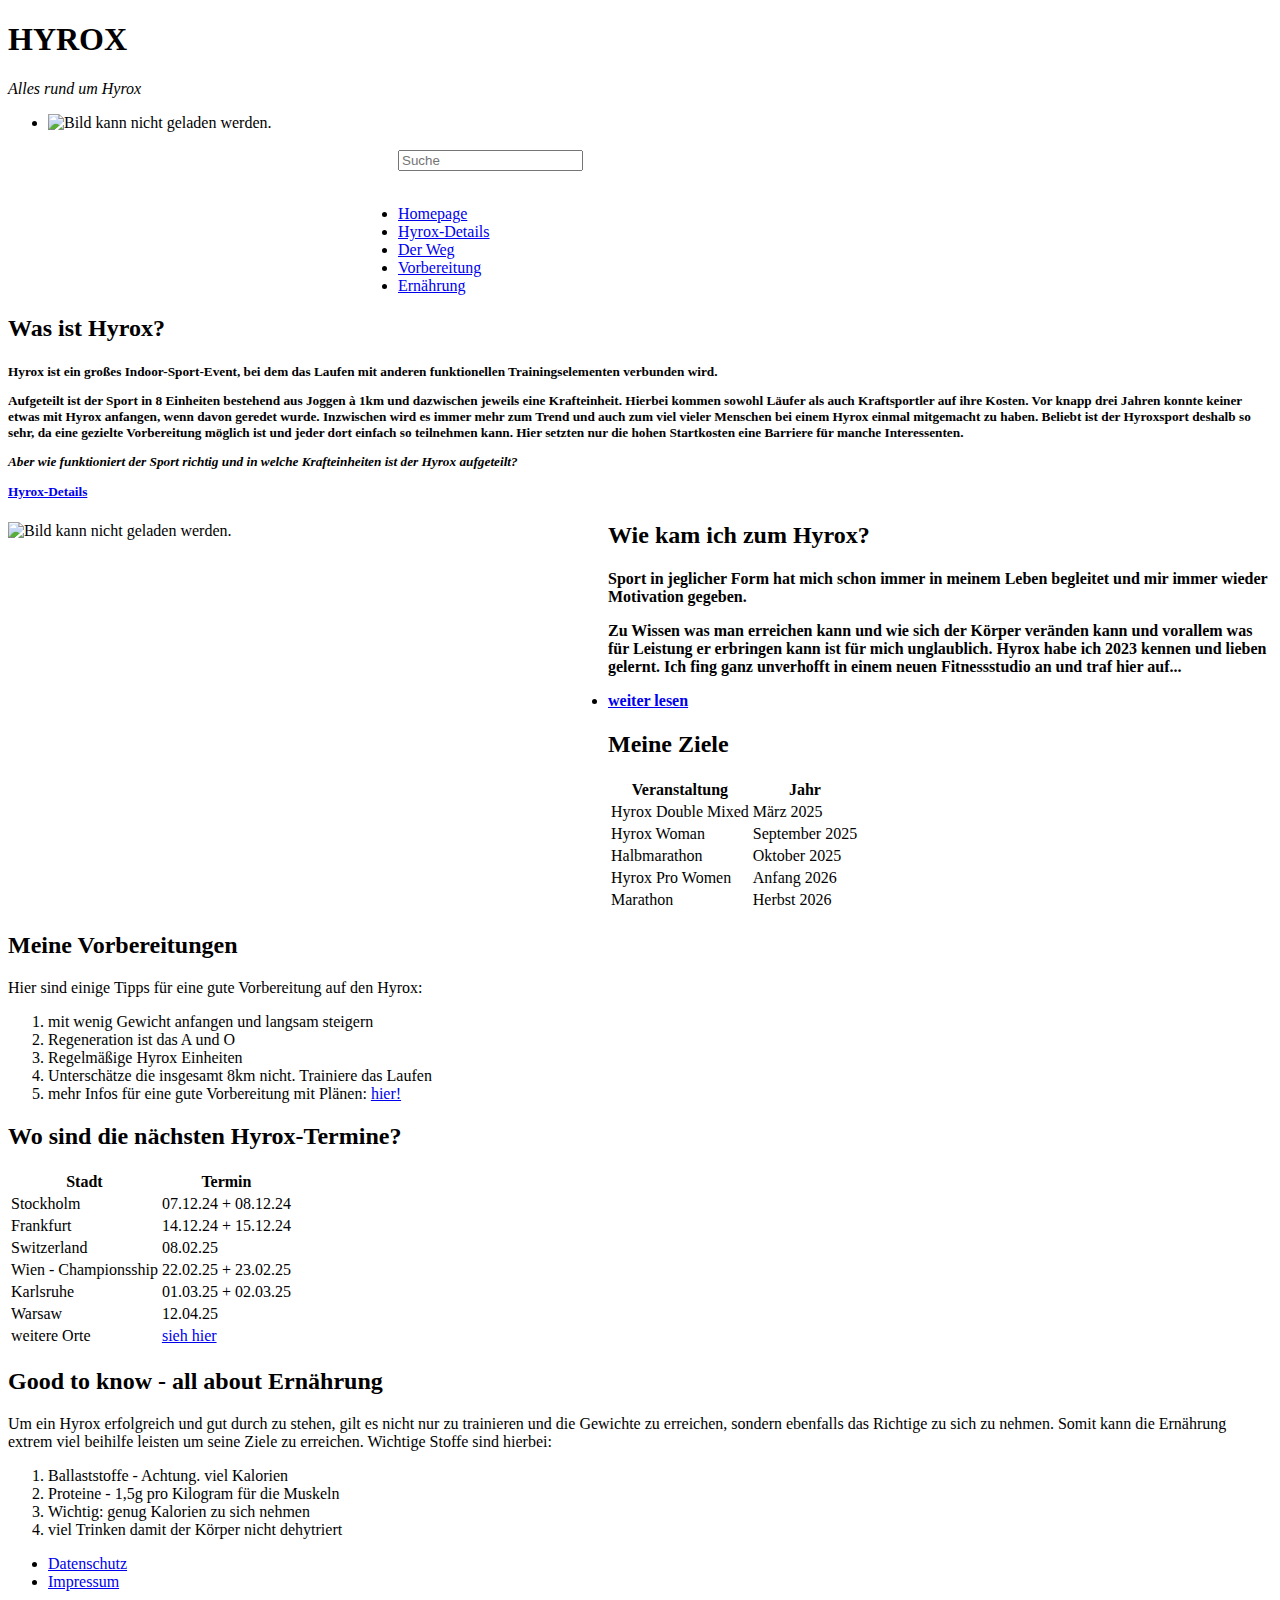
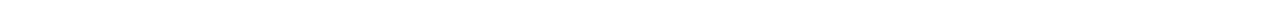
==== ContentSeiten/index.html @ ac87d5fd "Ornung Ordernerstruktur" ====
<!DOCTYPE html>
<html lang="de">
<head>
    <meta charset="UTF-8">
    <meta name="viewport" content="width=device-width, initial-scale=1.0">
    <title>Hyrox - Alles rund um Hyrox</title>
    <link rel="stylesheet" type="text/css" href="index.styles.css">
</head>
<body>
    <header>
        <h1>HYROX</h1>
        <p><em>Alles rund um Hyrox</em></p>
            <nav>
                <ul>
                    <li> 
                        <form>
                            <img src="https://cdn.pixabay.com/photo/2021/11/18/03/11/gym-6805282_1280.jpg" height="200" width="350" alt="Bild kann nicht geladen werden." align="left" word-spacing= "normal">
                        </form>
                        <br>
                    </br>
                        <form> 
                            <input type="search" name="suche" placeholder="Suche"> 
                        </form>
                    </li>
                </ul>
            </nav>
        </header>
    <main>
        <nav>
            <ul>
                <br>
                <li dir="ltr"><a href="http://127.0.0.1:5500/index.html"> Homepage</a></li>
                <li dir="ltr"><a href="http://127.0.0.1:5500/details.html"> Hyrox-Details </a></li>
                <li dir="ltr"><a href="http://127.0.0.1:5500/weg.html"> Der Weg</a></li>
                <li dir="ltr"><a href="http://127.0.0.1:5500/vorbereitungen.html"> Vorbereitung </a></li>
                <li dir="ltr"><a href="http://127.0.0.1:5500/ernaehrung.html"> Ernährung </a></li>
            </ul>
        </nav>
  <section>
    <h2>Was ist Hyrox?</h2>
    <h5>Hyrox ist ein großes Indoor-Sport-Event, bei dem das Laufen mit anderen funktionellen Trainingselementen verbunden wird. 
        <p>Aufgeteilt ist der Sport in 8 Einheiten bestehend aus Joggen à 1km und dazwischen jeweils eine Krafteinheit. Hierbei kommen sowohl Läufer als auch Kraftsportler auf ihre Kosten.
        Vor knapp drei Jahren konnte keiner etwas mit Hyrox anfangen, wenn davon geredet wurde. Inzwischen wird es immer mehr zum Trend und auch zum viel vieler Menschen bei einem Hyrox einmal mitgemacht zu haben.
        Beliebt ist der Hyroxsport deshalb so sehr, da eine gezielte Vorbereitung möglich ist und jeder dort einfach so teilnehmen kann. Hier setzten nur die hohen Startkosten eine Barriere für manche Interessenten.</p>
        <p><em>Aber wie funktioniert der Sport richtig und in welche Krafteinheiten ist der Hyrox aufgeteilt? </em></p>
        <li dir="ltr"><a href="http://127.0.0.1:5500/details.html"> Hyrox-Details </a></li>
    </h5>
    <form>
        <img src="https://www.fibo.com/content/dam/sitebuilder/rxde/fibo/images/presse-2023/FIBO_2023_PM_Koop-HYROX.jpg.coredownload.625493257.jpg" height="300" width="600" alt="Bild kann nicht geladen werden." align="left" word-spacing= "normal">
    </form>
  </section>
  <section>
    <h2> Wie kam ich zum Hyrox?</h2>
    <h4> Sport in jeglicher Form hat mich schon immer in meinem Leben begleitet und mir immer wieder Motivation gegeben.
        <p>Zu Wissen was man erreichen kann und wie sich der Körper veränden kann und vorallem was für Leistung er erbringen kann ist für mich unglaublich. 
        Hyrox habe ich 2023 kennen und lieben gelernt. Ich fing ganz unverhofft in einem neuen Fitnessstudio an und traf hier auf... </p>
        <li dir="ltr"><a href="http://127.0.0.1:5500/weg.html"> weiter lesen</a></li>
    </h4>
  </section>
  <section>
    <h2>Meine Ziele</h2>
    <table>
        <thead>
            <tr>
                <th>Veranstaltung</th>
                <th>Jahr</th>
            </tr>
        </thead>
        <tbody>
            <tr>
                <td>Hyrox Double Mixed</td>
                <td>März 2025</td>
            </tr>
            <tr>
                <td>Hyrox Woman</td>
                <td>September 2025</td>
            </tr>
            <tr>
                <td>Halbmarathon</td>
                <td>Oktober 2025</td>
            </tr>
            <tr>
                <td>Hyrox Pro Women</td>
                <td>Anfang 2026</td>
            </tr>
            <tr>
                <td>Marathon</td>
                <td>Herbst 2026</td>
            </tr>
        </tbody>
    </table>
  </section>
  <section>
    <h2>Meine Vorbereitungen</h2>
    <P>Hier sind einige Tipps für eine gute Vorbereitung auf den Hyrox:</P>
    <ol>
        <li>mit wenig Gewicht anfangen und langsam steigern</li>
        <li>Regeneration ist das A und O</li>
        <li>Regelmäßige Hyrox Einheiten</li>
        <li>Unterschätze die insgesamt 8km nicht. Trainiere das Laufen</li>
        <li>mehr Infos für eine gute Vorbereitung mit Plänen: <a href="http://127.0.0.1:5500/vorbereitungen.html"> hier!</a></li>
    </ol>
  </section>
  <section>
    <h2>Wo sind die nächsten Hyrox-Termine?</h2>
    <table>
        <thead>
            <tr>
                <th>Stadt</th>
                <th>Termin</th>
            </tr>
        </thead>
        <tbody>
            <tr>
                <td>Stockholm</td>
                <td>07.12.24 + 08.12.24</td>
            </tr>
            <tr>
                <td>Frankfurt</td>
                <td>14.12.24 + 15.12.24</td>
            </tr>
            <tr>
                <td>Switzerland</td>
                <td>08.02.25</td>
            </tr>
            <tr>
                <td>Wien - Championsship</td>
                <td>22.02.25 + 23.02.25</td>
            </tr>
            <tr>
                <td>Karlsruhe</td>
                <td>01.03.25 + 02.03.25</td>
            </tr>
            <tr>
                <td>Warsaw</td>
                <td>12.04.25</td>
            </tr>
            <tr>
                <td>weitere Orte</td>
                <td><a href="https://hyrox.com/find-my-race/"> sieh hier</td>
            </tr>
        </tbody>
        </table>
  </section>
  <section>
    <h2>Good to know - all about Ernährung</h2>
    <p>Um ein Hyrox erfolgreich und gut durch zu stehen, gilt es nicht nur zu trainieren und die Gewichte zu erreichen, sondern ebenfalls das Richtige zu sich zu nehmen.
    Somit kann die Ernährung extrem viel beihilfe leisten um seine Ziele zu erreichen.
    Wichtige Stoffe sind hierbei: </p>
    <ol>
        <li>Ballaststoffe - Achtung. viel Kalorien</li>
        <li>Proteine - 1,5g pro Kilogram für die Muskeln</li>
        <li>Wichtig: genug Kalorien zu sich nehmen</li>
        <li>viel Trinken damit der Körper nicht dehytriert</li>
    </ol>
  </section>
  </main>
  <footer>
        <ul>
            <li><a  href="http://127.0.0.1:5500/index.html">Datenschutz</a></li>
            <li><a  href="http://127.0.0.1:5500/index.html">Impressum</a></li>
        </ul>
    </footer>
</body>
</html>
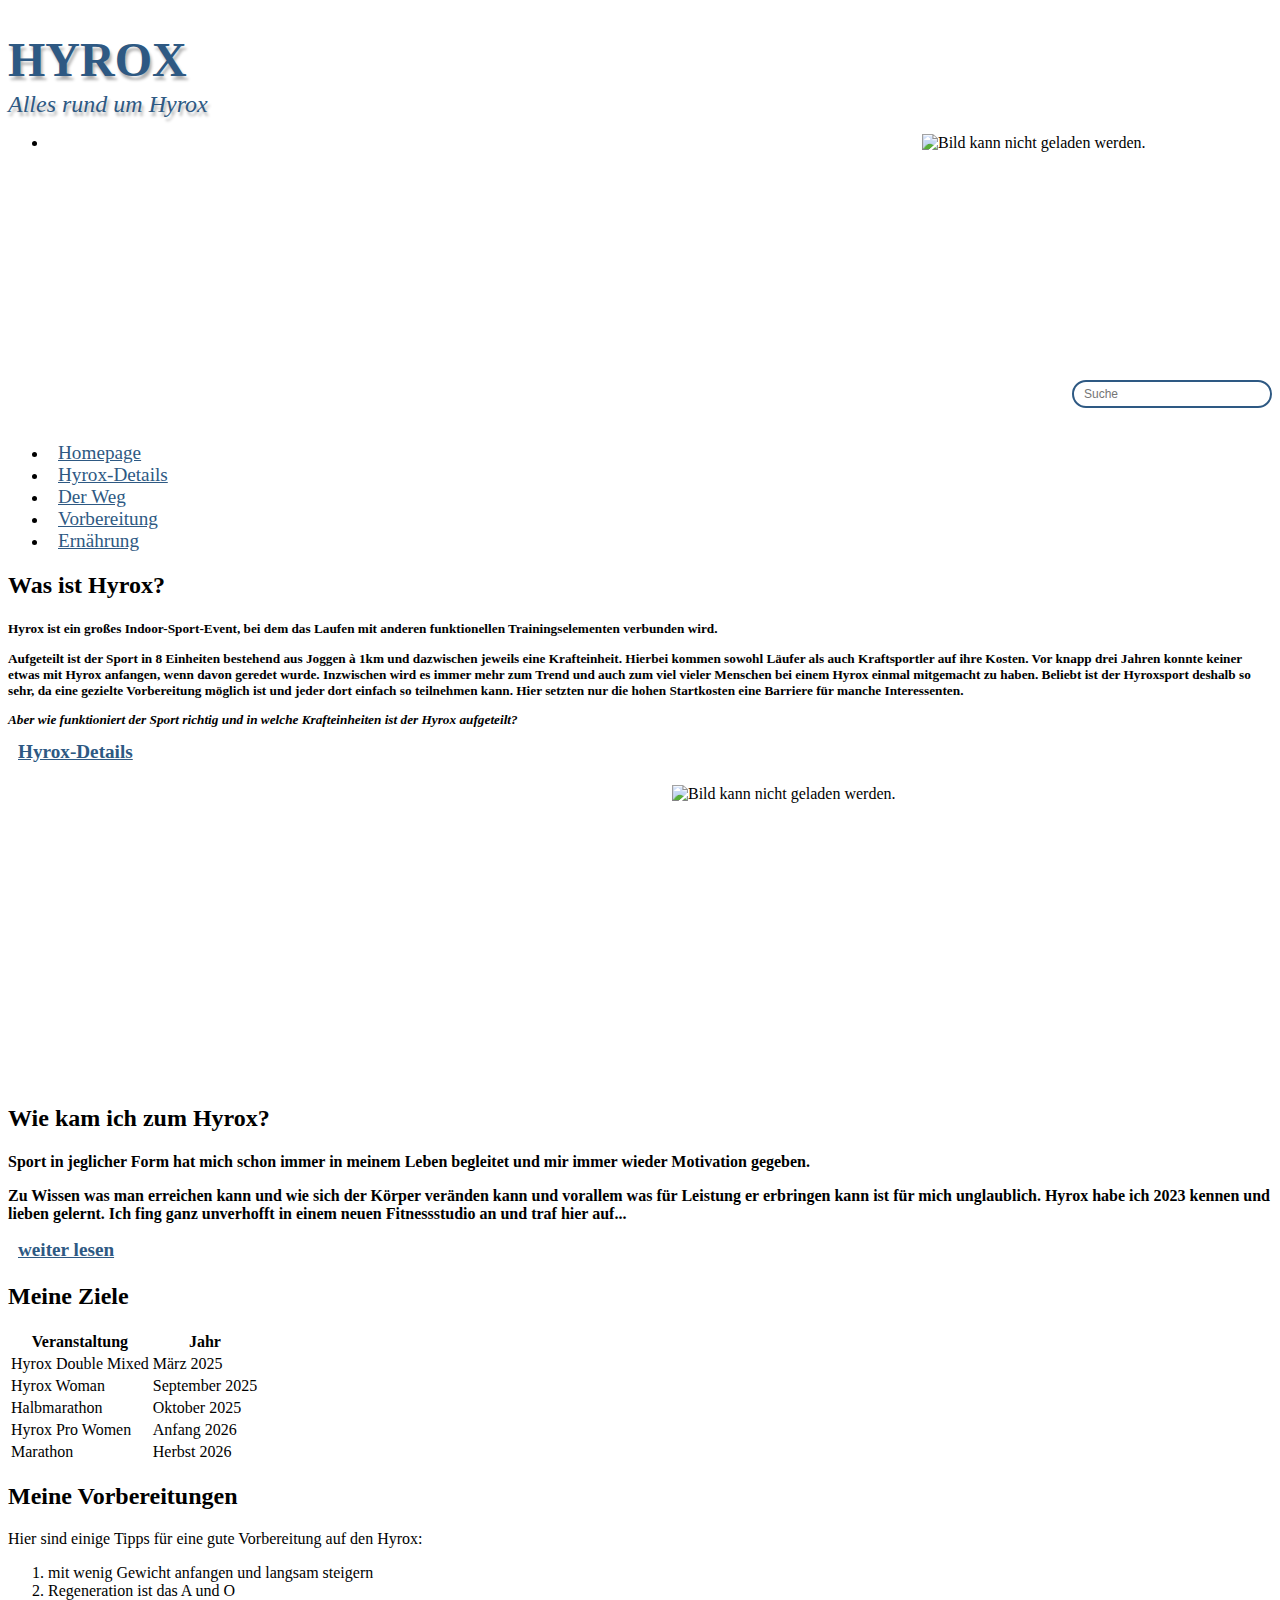
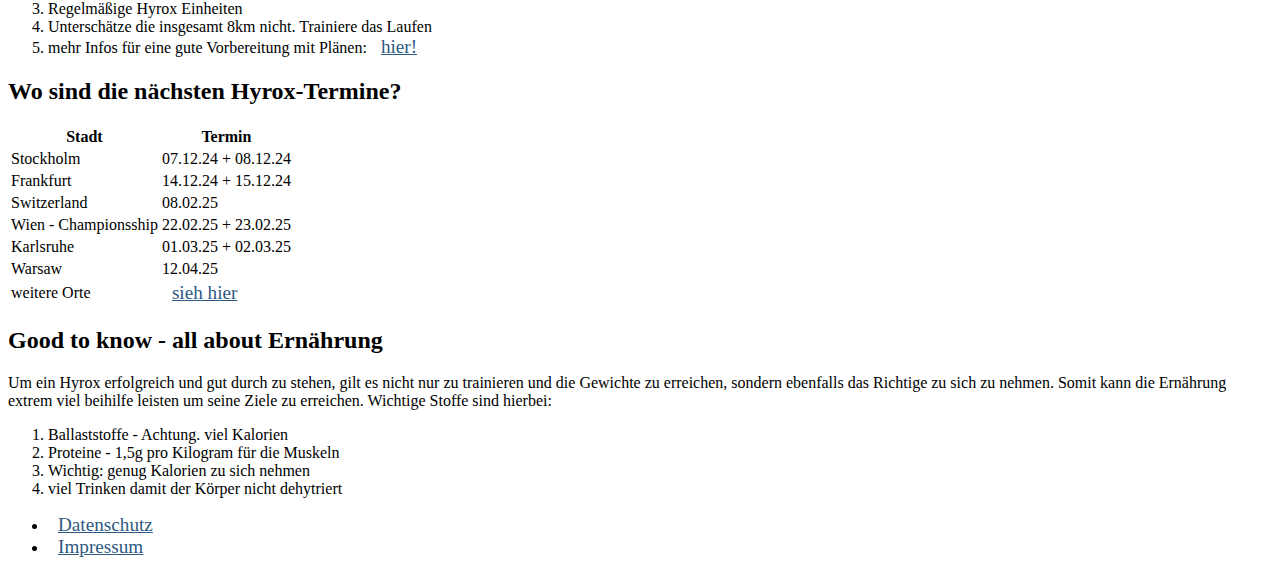
==== commit 19263325: "Farbgebung und Hoover-Effekte Suchleiste und Links" ====
--- a/ContentSeiten/index.html
+++ b/ContentSeiten/index.html
@@ -9,17 +9,17 @@
 <body>
     <header>
         <h1>HYROX</h1>
-        <p><em>Alles rund um Hyrox</em></p>
+        <p1><em>Alles rund um Hyrox</em></p1>
             <nav>
                 <ul>
                     <li> 
-                        <form>
+                        <form >
                             <img src="https://cdn.pixabay.com/photo/2021/11/18/03/11/gym-6805282_1280.jpg" height="200" width="350" alt="Bild kann nicht geladen werden." align="left" word-spacing= "normal">
                         </form>
                         <br>
                     </br>
-                        <form> 
-                            <input type="search" name="suche" placeholder="Suche"> 
+                        <form action="#"> 
+                            <input type="search" name="suche" placeholder="Suche" class="search-bar"> 
                         </form>
                     </li>
                 </ul>
--- a/ContentSeiten/index.styles.css
+++ b/ContentSeiten/index.styles.css
@@ -0,0 +1,49 @@
+
+h1 { /*Überschrift oben*/
+    text-shadow: 2px 4px 3px rgba(0, 0, 0, 0.3);
+    font-size: 3rem;
+    color: #2e5983;
+    margin-bottom:4px
+}
+
+p1 { /*Unterüberschrift*/
+    text-shadow: 2px 4px 3px rgba(0, 0, 0, 0.3);
+    font-size: 1.5rem;
+    color: #2e5983;
+}
+
+a { /* Links im Header*/
+    color: #2e5983;
+    font-size: 1.2rem;
+    padding: 5px 10px; 
+    margin-right: 20px; 
+}
+
+a:hover, /*Links im Header*/
+a:focus {
+  color:  rgb(118, 181, 245);
+}
+
+.search-bar { /*Suchleiste Grunddesign*/
+    width: 200px;              /* Breite */
+    padding: 5px 10px;         /* Abstand zwischen Text und Rand*/
+    border: 2px solid #2e5983; /* Rahmenfarbe und -breite */
+    border-radius: 15px;       /* Abgerundete Ecken */
+    font-size: 12px;           /* Schriftgröße */
+    outline: none;     
+        }      
+   
+.search-bar:hover {
+    border-color: rgb(118, 181, 245);  
+}
+
+.search-bar:focus {
+    border-color: #1abc9c;     
+}
+
+/* Zentrierung der Suchleiste */
+form {
+    display: flex;
+    justify-content: right;
+    margin-top: 10px;
+}
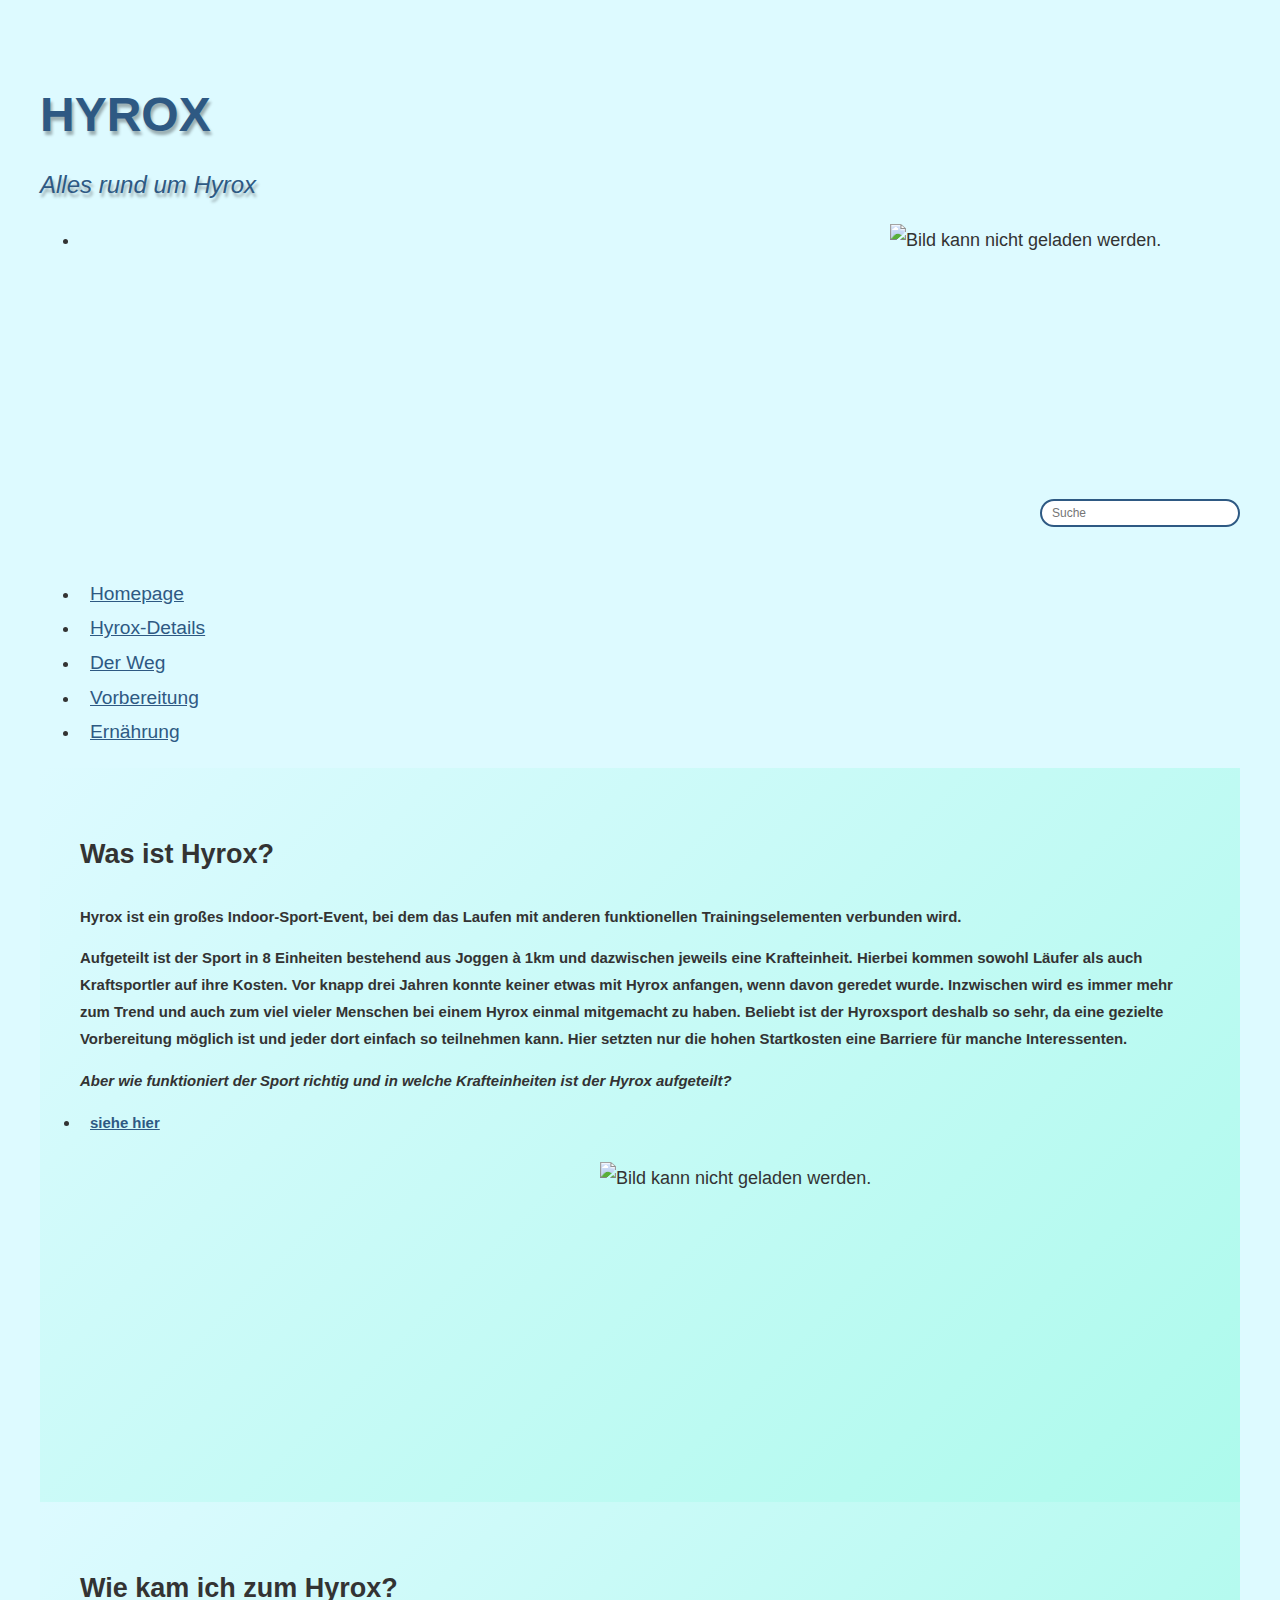
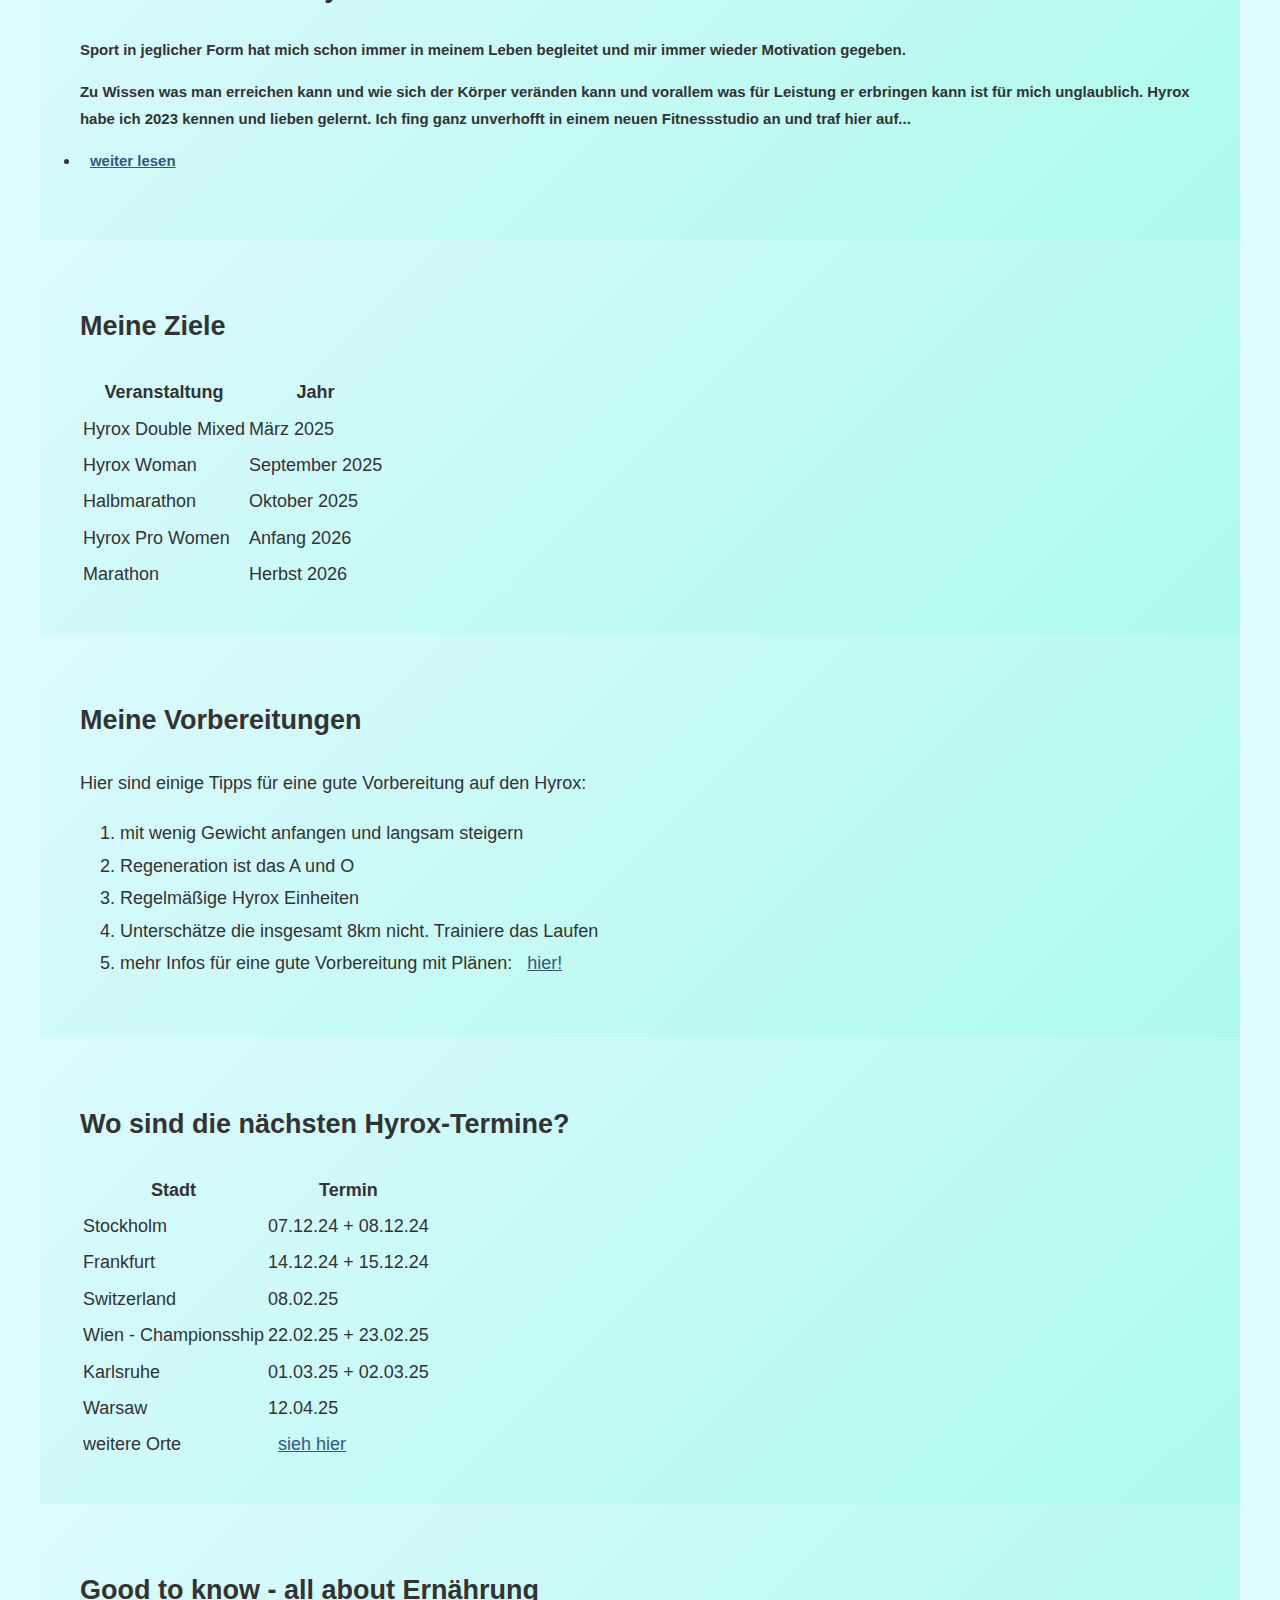
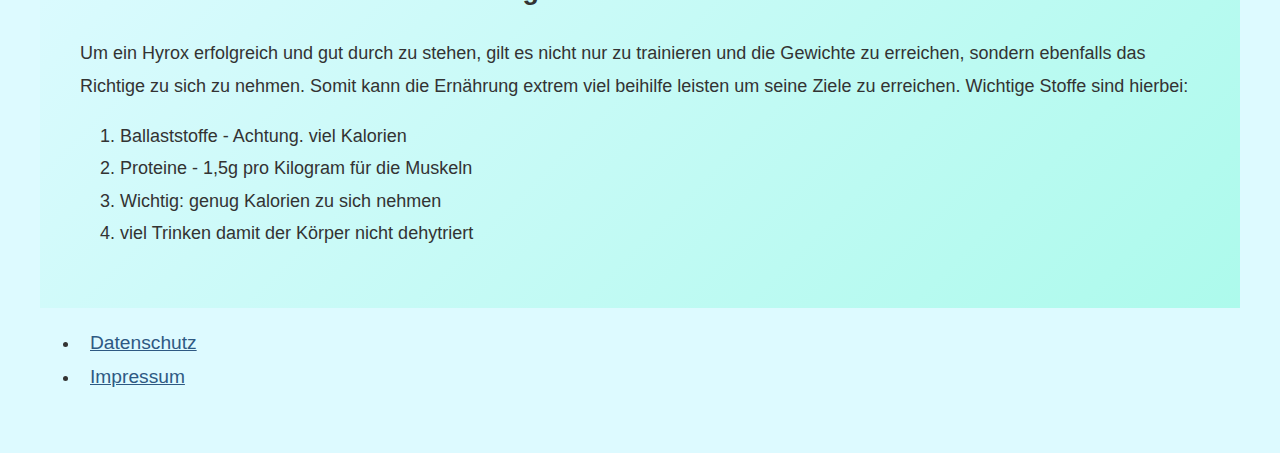
==== commit 32545c4c: "Anpassung der ersten zwei Textabschnitte, erste Probe einer Hintergrundfarbe" ====
--- a/ContentSeiten/index.html
+++ b/ContentSeiten/index.html
@@ -29,11 +29,11 @@
         <nav>
             <ul>
                 <br>
-                <li dir="ltr"><a href="http://127.0.0.1:5500/index.html"> Homepage</a></li>
-                <li dir="ltr"><a href="http://127.0.0.1:5500/details.html"> Hyrox-Details </a></li>
-                <li dir="ltr"><a href="http://127.0.0.1:5500/weg.html"> Der Weg</a></li>
-                <li dir="ltr"><a href="http://127.0.0.1:5500/vorbereitungen.html"> Vorbereitung </a></li>
-                <li dir="ltr"><a href="http://127.0.0.1:5500/ernaehrung.html"> Ernährung </a></li>
+                <li dir="ltr"><a href="http://127.0.0.1:5500/ContentSeiten/index.html"> Homepage</a></li>
+                <li dir="ltr"><a href="http://127.0.0.1:5500/ContentSeiten/details.html"> Hyrox-Details </a></li>
+                <li dir="ltr"><a href="http://127.0.0.1:5500/ContentSeiten/weg.html"> Der Weg</a></li>
+                <li dir="ltr"><a href="http://127.0.0.1:5500/ContentSeiten/vorbereitungen.html"> Vorbereitung </a></li>
+                <li dir="ltr"><a href="http://127.0.0.1:5500/ContentSeiten/ernaehrung.html"> Ernährung </a></li>
             </ul>
         </nav>
   <section>
@@ -43,7 +43,7 @@
         Vor knapp drei Jahren konnte keiner etwas mit Hyrox anfangen, wenn davon geredet wurde. Inzwischen wird es immer mehr zum Trend und auch zum viel vieler Menschen bei einem Hyrox einmal mitgemacht zu haben.
         Beliebt ist der Hyroxsport deshalb so sehr, da eine gezielte Vorbereitung möglich ist und jeder dort einfach so teilnehmen kann. Hier setzten nur die hohen Startkosten eine Barriere für manche Interessenten.</p>
         <p><em>Aber wie funktioniert der Sport richtig und in welche Krafteinheiten ist der Hyrox aufgeteilt? </em></p>
-        <li dir="ltr"><a href="http://127.0.0.1:5500/details.html"> Hyrox-Details </a></li>
+        <li dir="ltr"><a href="http://127.0.0.1:5500/ContentSeiten/details.html"> siehe hier  </a ></li>
     </h5>
     <form>
         <img src="https://www.fibo.com/content/dam/sitebuilder/rxde/fibo/images/presse-2023/FIBO_2023_PM_Koop-HYROX.jpg.coredownload.625493257.jpg" height="300" width="600" alt="Bild kann nicht geladen werden." align="left" word-spacing= "normal">
@@ -51,10 +51,10 @@
   </section>
   <section>
     <h2> Wie kam ich zum Hyrox?</h2>
-    <h4> Sport in jeglicher Form hat mich schon immer in meinem Leben begleitet und mir immer wieder Motivation gegeben.
+    <h5> Sport in jeglicher Form hat mich schon immer in meinem Leben begleitet und mir immer wieder Motivation gegeben.
         <p>Zu Wissen was man erreichen kann und wie sich der Körper veränden kann und vorallem was für Leistung er erbringen kann ist für mich unglaublich. 
         Hyrox habe ich 2023 kennen und lieben gelernt. Ich fing ganz unverhofft in einem neuen Fitnessstudio an und traf hier auf... </p>
-        <li dir="ltr"><a href="http://127.0.0.1:5500/weg.html"> weiter lesen</a></li>
+        <li dir="ltr"><a href="http://127.0.0.1:5500/ContentSeiten/weg.html"> weiter lesen</a></li>
     </h4>
   </section>
   <section>
@@ -98,7 +98,7 @@
         <li>Regeneration ist das A und O</li>
         <li>Regelmäßige Hyrox Einheiten</li>
         <li>Unterschätze die insgesamt 8km nicht. Trainiere das Laufen</li>
-        <li>mehr Infos für eine gute Vorbereitung mit Plänen: <a href="http://127.0.0.1:5500/vorbereitungen.html"> hier!</a></li>
+        <li>mehr Infos für eine gute Vorbereitung mit Plänen: <a href="http://127.0.0.1:5500/ContentSeiten/vorbereitungen.html"> hier!</a></li>
     </ol>
   </section>
   <section>
@@ -157,8 +157,8 @@
   </main>
   <footer>
         <ul>
-            <li><a  href="http://127.0.0.1:5500/index.html">Datenschutz</a></li>
-            <li><a  href="http://127.0.0.1:5500/index.html">Impressum</a></li>
+            <li><a  href="http://127.0.0.1:5500/ContentSeiten/index.html">Datenschutz</a></li>
+            <li><a  href="http://127.0.0.1:5500/ContentSeiten/index.html">Impressum</a></li>
         </ul>
     </footer>
 </body>
--- a/ContentSeiten/index.styles.css
+++ b/ContentSeiten/index.styles.css
@@ -12,15 +12,15 @@
     color: #2e5983;
 }
 
-a { /* Links im Header*/
+ul li a { /* Links im Header*/
     color: #2e5983;
     font-size: 1.2rem;
     padding: 5px 10px; 
     margin-right: 20px; 
 }
 
-a:hover, /*Links im Header*/
-a:focus {
+ul li a:hover, /*Links im Header*/
+ul li a:focus {
   color:  rgb(118, 181, 245);
 }
 
@@ -47,3 +47,36 @@
     justify-content: right;
     margin-top: 10px;
 }
+
+body {
+    font-family: 'Open Sans', sans-serif;
+    font-size: 18px; /* Angenehme Schriftgröße */
+    line-height: 1.8; /* Großzügiger Zeilenabstand für bessere Lesbarkeit */
+    color: #333; /* Dunkles Grau für Text */
+    background-color: #f7f7f7; /* Heller Hintergrund */
+    margin: 0;
+    padding: 40px;
+    background: #ddfaff;
+}
+
+a {
+    color: #2e5983;
+    padding: 5px 10px; 
+    margin-right: 20px; 
+}
+
+a:hover, /*Link zur Hyrox-Dateilseite*/
+a:focus {
+  color:  rgb(118, 181, 245);
+}
+
+section {
+    font-family: 'Open Sans', sans-serif;
+    font-size: 18px; /* Angenehme Schriftgröße */
+    line-height: 1.8; /* Großzügiger Zeilenabstand für bessere Lesbarkeit */
+    color: #333; /* Dunkles Grau für Text */
+    background-color: #f7f7f7; /* Heller Hintergrund */
+    margin: 0;
+    padding: 40px;
+    background: linear-gradient(135deg, #ddfaff, #adfaec); /* Blau zu Lila Verlauf */
+}
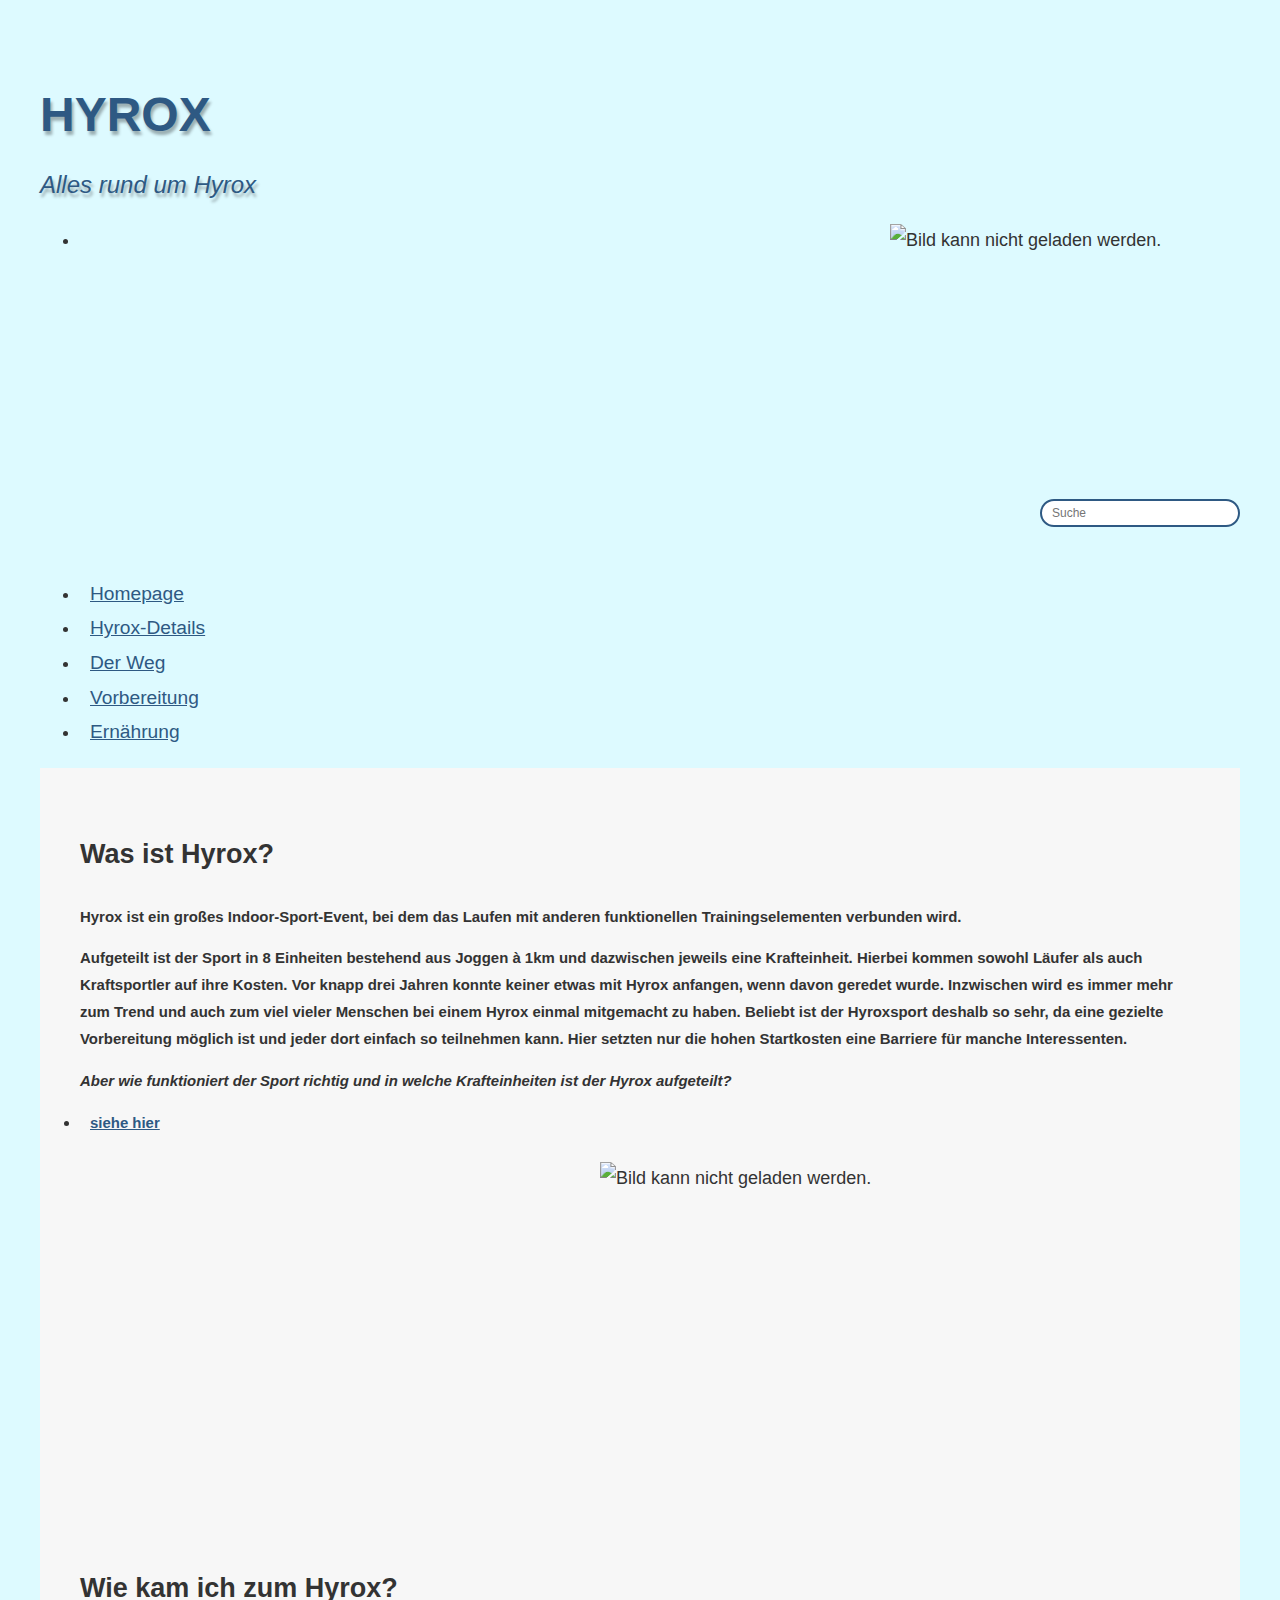
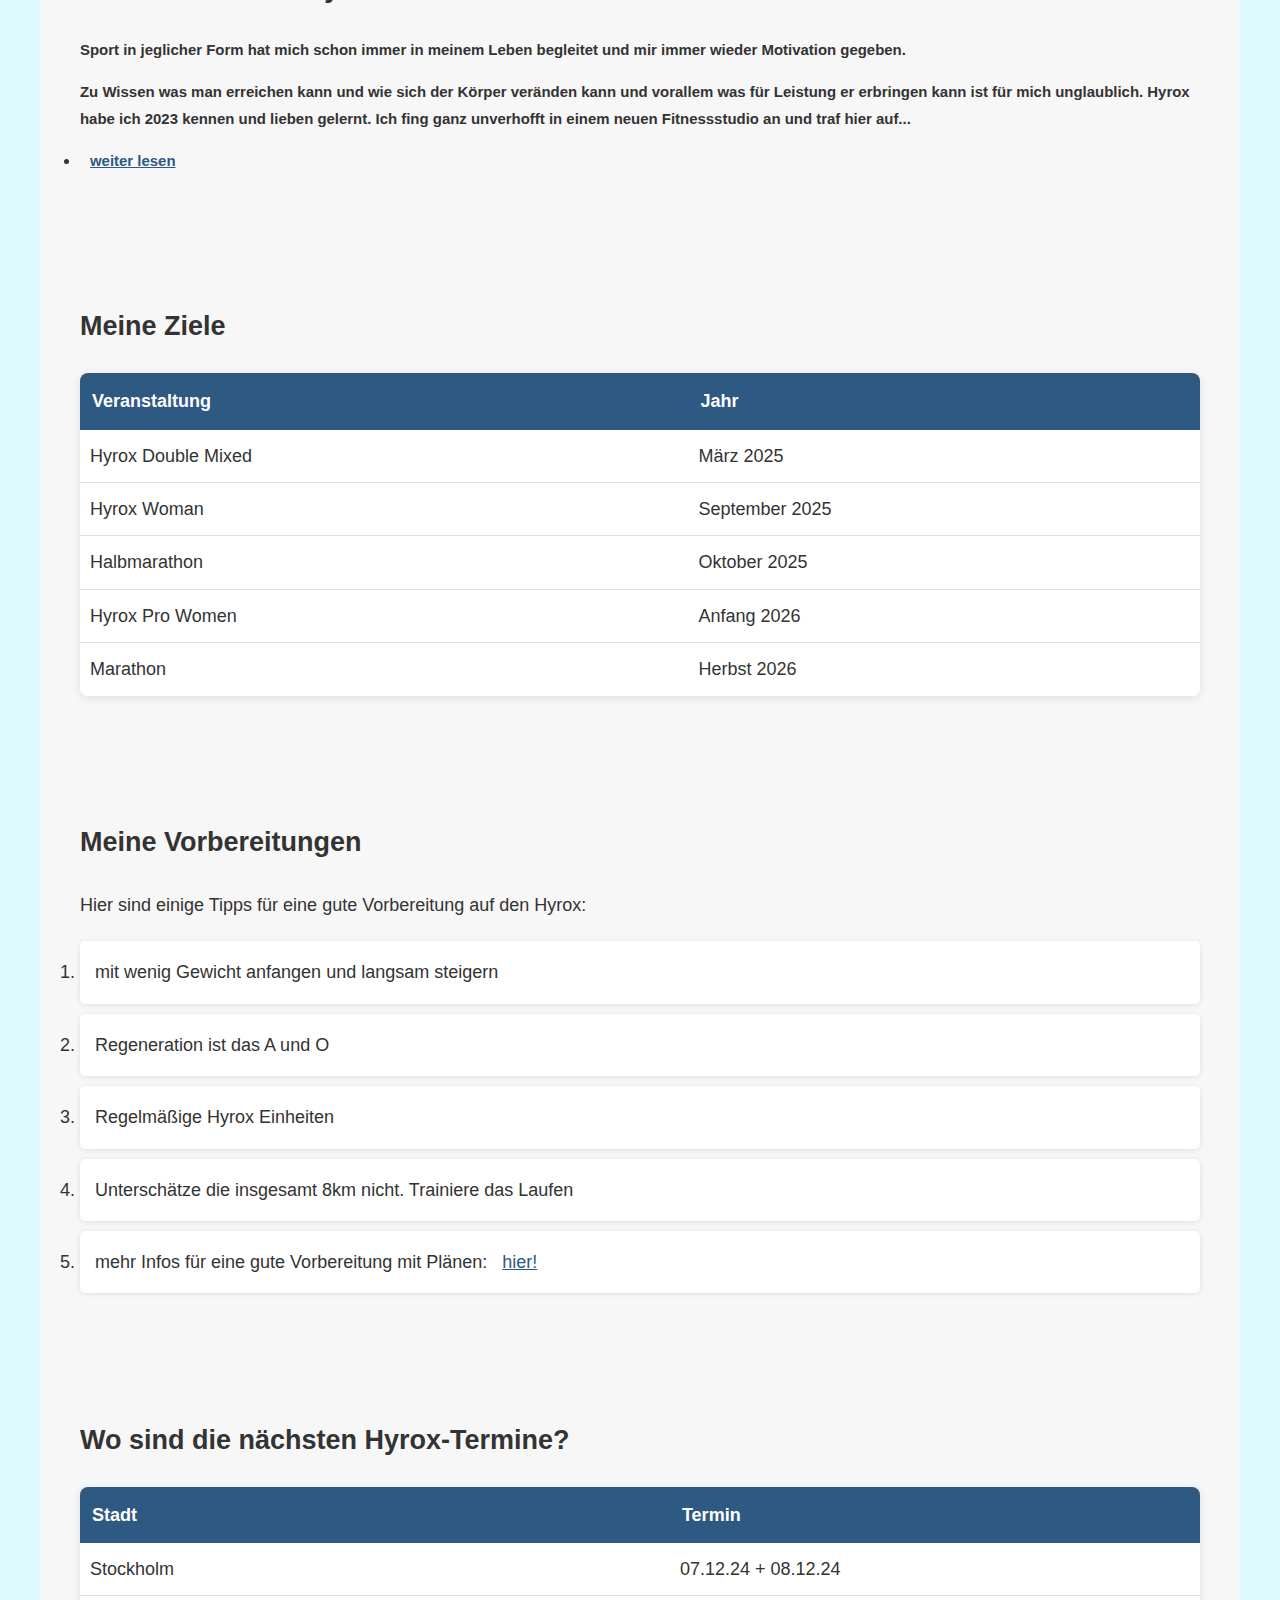
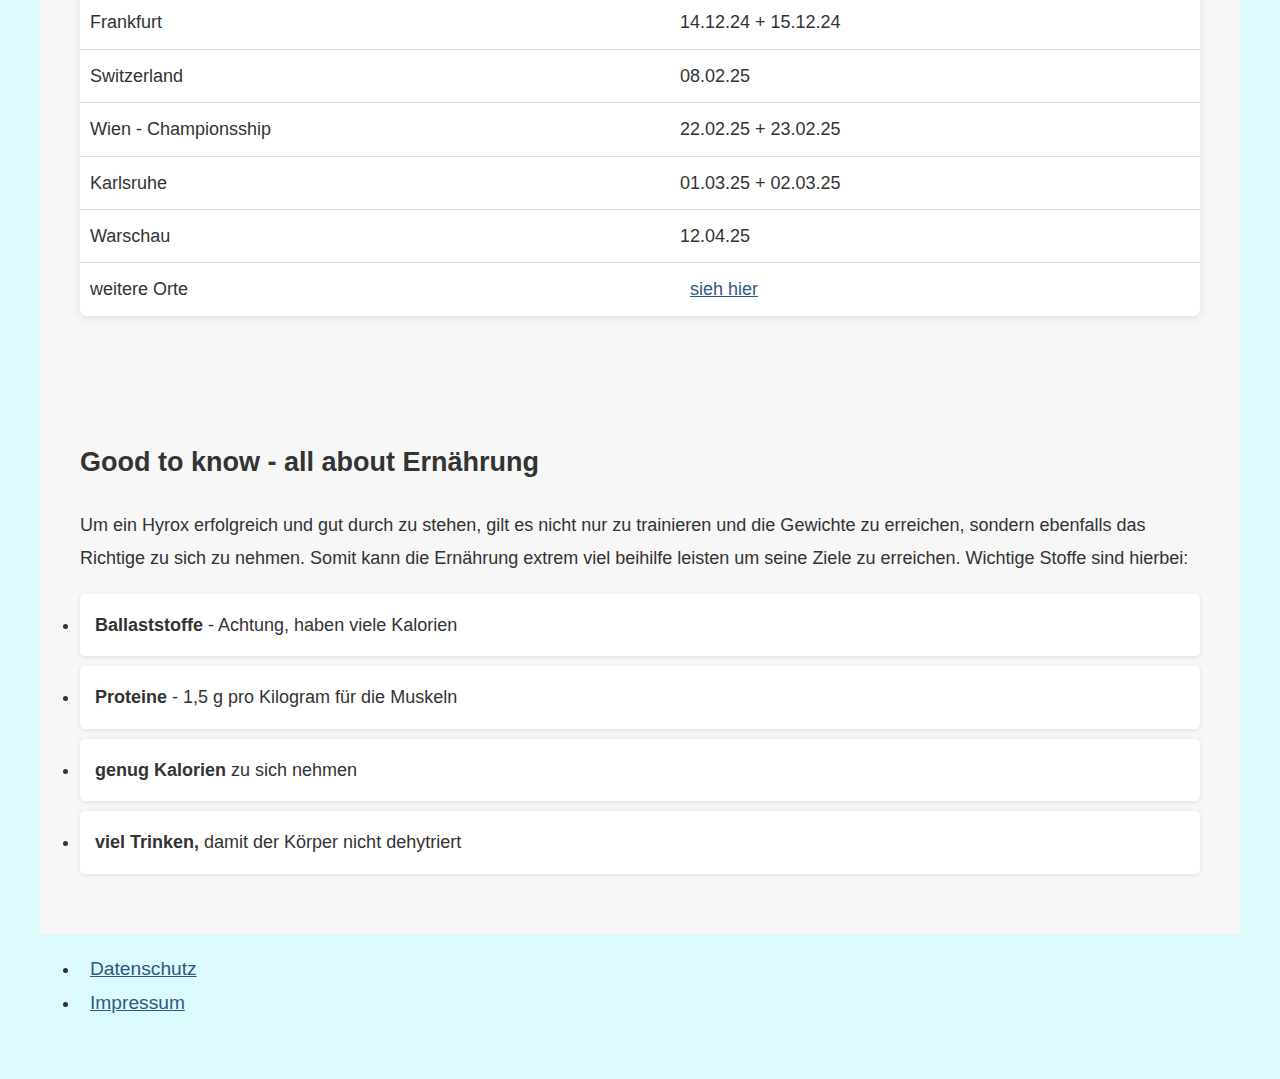
==== commit 9dc47f4b: "Formatierung der Aufzählungen CSS" ====
--- a/ContentSeiten/index.html
+++ b/ContentSeiten/index.html
@@ -90,7 +90,7 @@
         </tbody>
     </table>
   </section>
-  <section>
+  <article>
     <h2>Meine Vorbereitungen</h2>
     <P>Hier sind einige Tipps für eine gute Vorbereitung auf den Hyrox:</P>
     <ol>
@@ -100,7 +100,7 @@
         <li>Unterschätze die insgesamt 8km nicht. Trainiere das Laufen</li>
         <li>mehr Infos für eine gute Vorbereitung mit Plänen: <a href="http://127.0.0.1:5500/ContentSeiten/vorbereitungen.html"> hier!</a></li>
     </ol>
-  </section>
+</article>
   <section>
     <h2>Wo sind die nächsten Hyrox-Termine?</h2>
     <table>
@@ -132,7 +132,7 @@
                 <td>01.03.25 + 02.03.25</td>
             </tr>
             <tr>
-                <td>Warsaw</td>
+                <td>Warschau</td>
                 <td>12.04.25</td>
             </tr>
             <tr>
@@ -142,18 +142,18 @@
         </tbody>
         </table>
   </section>
-  <section>
+  <article>
     <h2>Good to know - all about Ernährung</h2>
     <p>Um ein Hyrox erfolgreich und gut durch zu stehen, gilt es nicht nur zu trainieren und die Gewichte zu erreichen, sondern ebenfalls das Richtige zu sich zu nehmen.
     Somit kann die Ernährung extrem viel beihilfe leisten um seine Ziele zu erreichen.
     Wichtige Stoffe sind hierbei: </p>
-    <ol>
-        <li>Ballaststoffe - Achtung. viel Kalorien</li>
-        <li>Proteine - 1,5g pro Kilogram für die Muskeln</li>
-        <li>Wichtig: genug Kalorien zu sich nehmen</li>
-        <li>viel Trinken damit der Körper nicht dehytriert</li>
-    </ol>
-  </section>
+    <ul>
+        <li><strong>Ballaststoffe </strong>- Achtung, haben viele Kalorien</li>
+        <li><strong>Proteine </strong>  - 1,5 g pro Kilogram für die Muskeln</li>
+        <li><strong> genug Kalorien</strong> zu sich nehmen</li>
+        <li><strong> viel Trinken, </strong>damit der Körper nicht dehytriert</li>
+    </ul>
+</article>
   </main>
   <footer>
         <ul>
--- a/ContentSeiten/index.styles.css
+++ b/ContentSeiten/index.styles.css
@@ -70,7 +70,7 @@
   color:  rgb(118, 181, 245);
 }
 
-section {
+section , article{
     font-family: 'Open Sans', sans-serif;
     font-size: 18px; /* Angenehme Schriftgröße */
     line-height: 1.8; /* Großzügiger Zeilenabstand für bessere Lesbarkeit */
@@ -78,5 +78,93 @@
     background-color: #f7f7f7; /* Heller Hintergrund */
     margin: 0;
     padding: 40px;
-    background: linear-gradient(135deg, #ddfaff, #adfaec); /* Blau zu Lila Verlauf */
+    }
+
+table {
+    width: 100%; /* Breite der Tabelle */
+    border-collapse: collapse; /* Entfernt Abstände zwischen Zellen */
+    margin: 20px 0; /* Abstand um die Tabelle */
+    box-shadow: 0 2px 10px rgba(0, 0, 0, 0.1); /* Schatten für Tiefe */
+    border-radius: 8px; /* Abgerundete Ecken */
+    overflow: hidden; /* Versteckt Überlauf */
 }
+
+/* Tabellenkopf Styling */
+th {
+    background-color: #3498db; /* Hintergrundfarbe für den Kopf */
+    color: white; /* Schriftfarbe für den Kopf */
+    padding: 12px; /* Innenabstand für Kopfzellen */
+    text-align: left; /* Text linksbündig */
+}
+
+/* Tabellenzellen Styling */
+td {
+    background-color: #ffffff; /* Hintergrundfarbe für die Zellen */
+    padding: 10px; /* Innenabstand für Zellen */
+    border-bottom: 1px solid #dddddd; /* Untere Grenze der Zellen */
+}
+
+/* Hover-Effekt für Zellen */
+tr:hover {
+    background-color: #f1f1f1; /* Hintergrundfarbe beim Hover */
+}
+
+/* Letzte Zeile ohne unteren Rand */
+tr:last-child td {
+    border-bottom: none; /* Entfernt die untere Grenze der letzten Zeile */
+}
+
+table {
+    width: 100%; /* Breite der Tabelle */
+    border-collapse: collapse; /* Entfernt Abstände zwischen Zellen */
+    margin: 20px 0; /* Abstand um die Tabelle */
+    box-shadow: 0 2px 10px rgba(0, 0, 0, 0.1); /* Schatten für Tiefe */
+    border-radius: 8px; /* Abgerundete Ecken */
+    overflow: hidden; /* Versteckt Überlauf */
+}
+
+/* Tabellenkopf Styling */
+th {
+    background-color: #2e5983; /* Hintergrundfarbe für den Kopf */
+    color: white; /* Schriftfarbe für den Kopf */
+    padding: 12px; /* Innenabstand für Kopfzellen */
+    text-align: left; /* Text linksbündig */
+}
+
+/* Tabellenzellen Styling */
+td {
+    background-color: #ffffff; /* Hintergrundfarbe für die Zellen */
+    padding: 10px; /* Innenabstand für Zellen */
+    border-bottom: 1px solid #dddddd; /* Untere Grenze der Zellen */
+}
+
+/* Hover-Effekt für Zellen */
+tr:hover {
+    background-color: #f1f1f1; /* Hintergrundfarbe beim Hover */
+}
+
+/* Letzte Zeile ohne unteren Rand */
+tr:last-child td {
+    border-bottom: none; /* Entfernt die untere Grenze der letzten Zeile */
+}
+
+
+article ul, ol{
+    padding: 0; /* Entfernt Padding */
+    margin: 20px 0; /* Abstand um die Liste */
+}
+
+
+article li {
+    background-color: #ffffff; /* Hintergrundfarbe für die Listenelemente */
+    padding: 15px; /* Innenabstand */
+    margin-bottom: 10px; /* Abstand zwischen den Listenelementen */
+    border-radius: 5px; /* Abgerundete Ecken */
+    box-shadow: 0 1px 5px rgba(0, 0, 0, 0.1); /* Schatten für Tiefe */
+    transition: background-color 0.3s; /* Sanfter Übergang für Hover */
+}
+
+/* Hover-Effekt für Listenelemente */
+article li:hover {
+    background-color: #e7f3fe; /* Hintergrundfarbe beim Hover */
+}